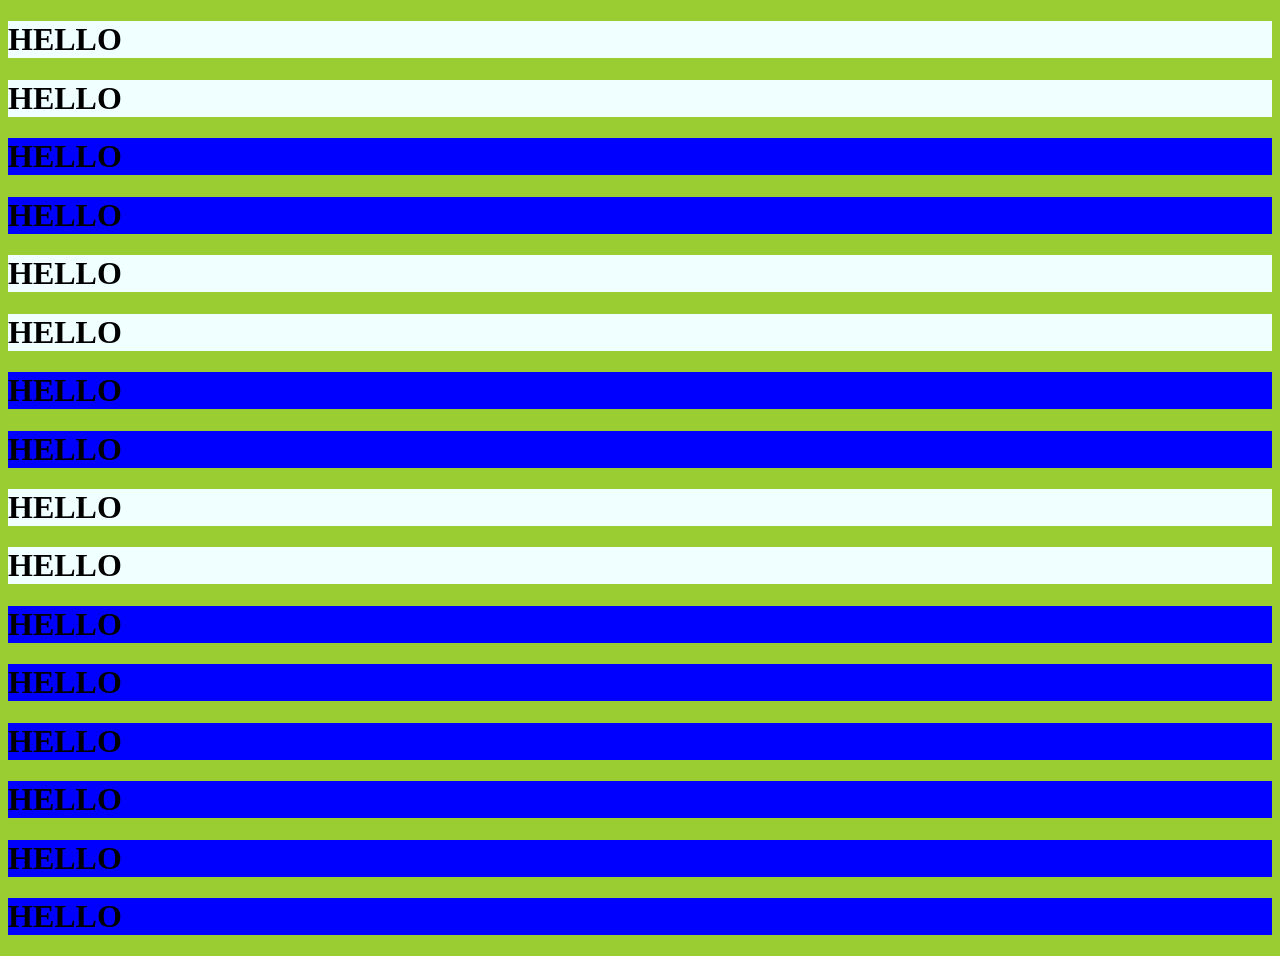
==== Class Work/externa_cssl.html @ ac9dcb9c "new file" ====
<!DOCTYPE html>
<html lang="en">
<head>
    <meta charset="UTF-8">
    <meta name="viewport" content="width=device-width, initial-scale=1.0">
    <title>Document</title>
    <link rel="stylesheet" href="style.css">
</head>
<body>
    <h1 class="head1">HELLO</h1>
    <h1 class="head1">HELLO</h1>
    <h1>HELLO</h1>
    <h1>HELLO</h1>
    <h1 class="head1">HELLO</h1>
    <h1 class="head1">HELLO</h1>
    <h1>HELLO</h1>
    <h1>HELLO</h1>
    <h1 class="head1">HELLO</h1>
    <h1 class="head1">HELLO</h1>
    <h1>HELLO</h1>
    <h1>HELLO</h1>
    <h1>HELLO</h1>
    <h1>HELLO</h1>
    <h1>HELLO</h1>
    <h1>HELLO</h1>
</body>
</html>
---- Class Work/style.css ----
body{
    background-color: yellowgreen;
}
h1{background-color: blue;}
.head1{background-color: azure;}
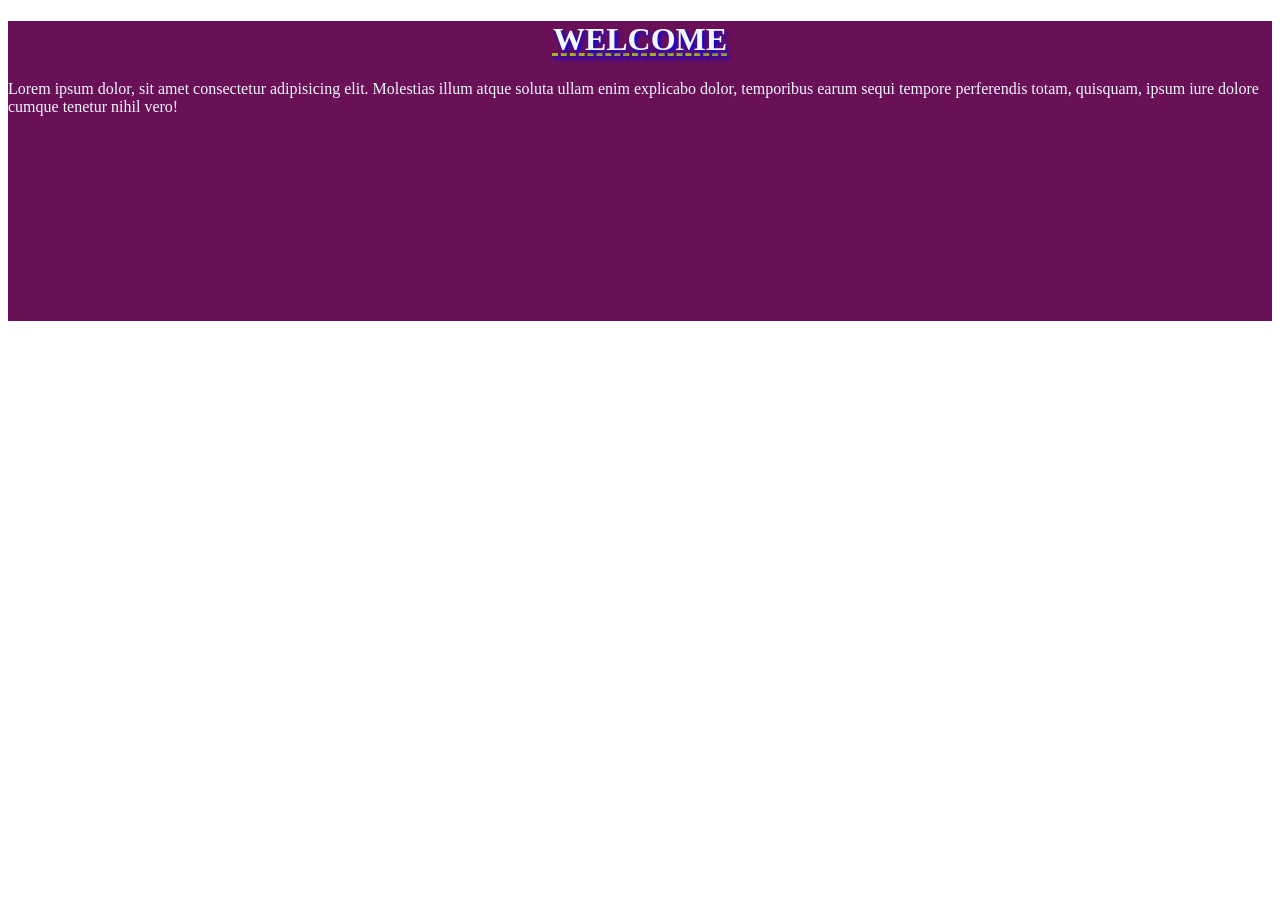
==== commit 040cb9f3: "modified" ====
--- a/Class Work/externa_cssl.html
+++ b/Class Work/externa_cssl.html
@@ -7,21 +7,10 @@
     <link rel="stylesheet" href="style.css">
 </head>
 <body>
-    <h1 class="head1">HELLO</h1>
-    <h1 class="head1">HELLO</h1>
-    <h1>HELLO</h1>
-    <h1>HELLO</h1>
-    <h1 class="head1">HELLO</h1>
-    <h1 class="head1">HELLO</h1>
-    <h1>HELLO</h1>
-    <h1>HELLO</h1>
-    <h1 class="head1">HELLO</h1>
-    <h1 class="head1">HELLO</h1>
-    <h1>HELLO</h1>
-    <h1>HELLO</h1>
-    <h1>HELLO</h1>
-    <h1>HELLO</h1>
-    <h1>HELLO</h1>
-    <h1>HELLO</h1>
+    <div class="container">
+        <h1>WELCOME</h1>
+        <p>Lorem ipsum dolor, sit amet consectetur adipisicing elit. Molestias illum atque soluta ullam enim explicabo dolor,
+            temporibus earum sequi tempore perferendis totam, quisquam, ipsum iure dolore cumque tenetur nihil vero!</p>
+    </div>
 </body>
 </html>
--- a/Class Work/style.css
+++ b/Class Work/style.css
@@ -1,5 +1,15 @@
-body{
-    background-color: yellowgreen;
+.container{
+    background-color: rgb(105, 16, 87);
+    color: aliceblue;
+    height: 300px
+
 }
-h1{background-color: blue;}
-.head1{background-color: azure;}+h1{
+    text-decoration: underline; 
+    text-decoration-style: dashed;
+    text-decoration-color: rgb(168, 181, 25);
+    /* 1st value horizantal 2nd value vertical 3rd value blur */
+    text-shadow: 2px 3px 4px blue;
+    text-align: center;
+    text-transform: capitalize;
+}
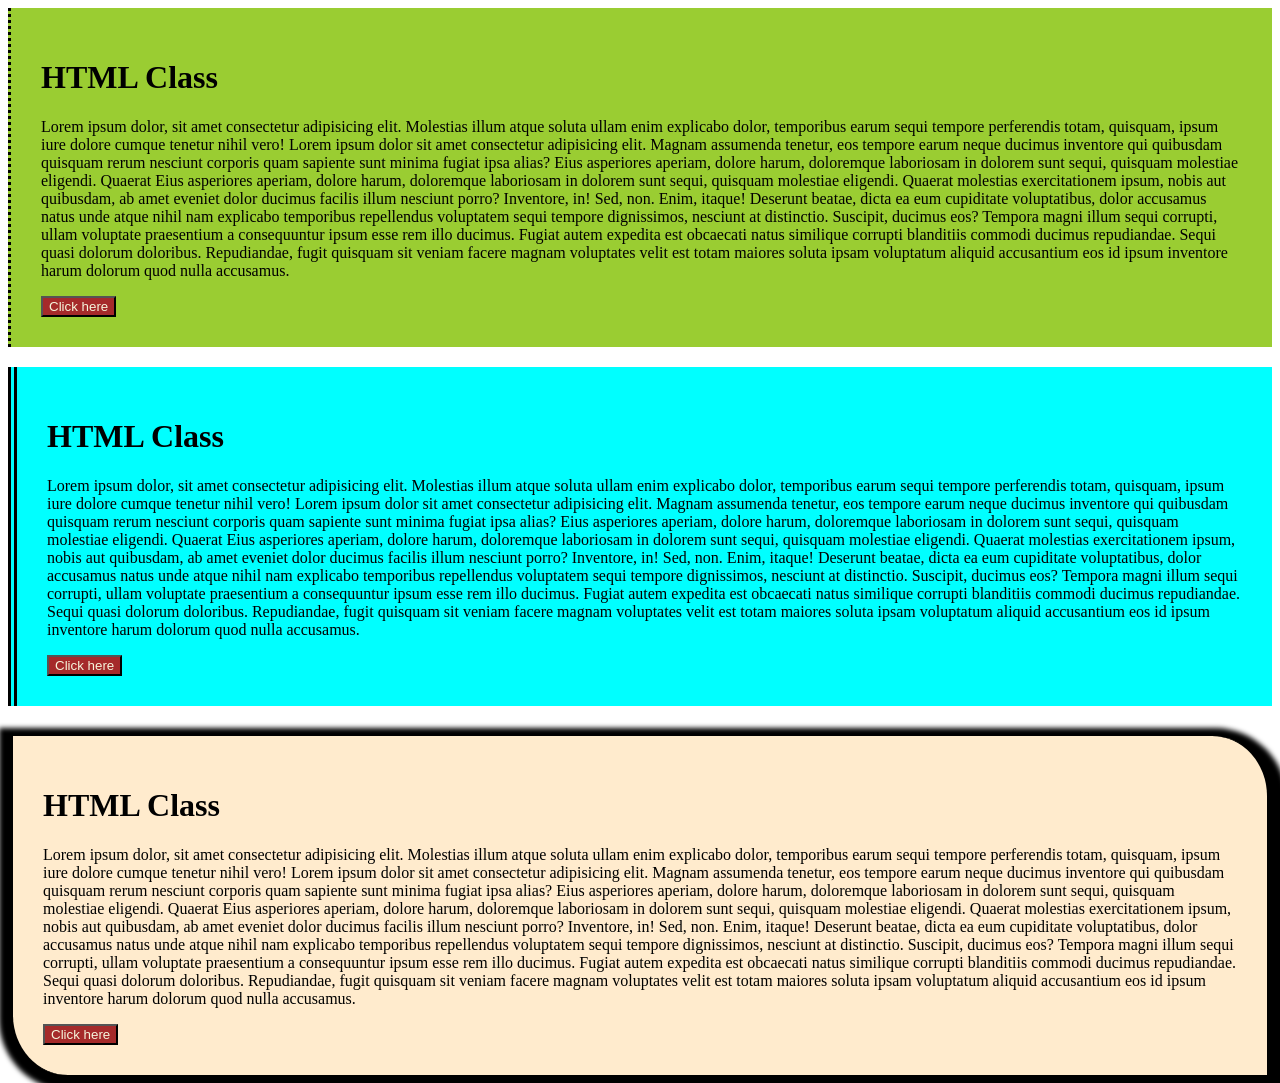
==== commit e3212b8c: "remark" ====
--- a/Class Work/externa_cssl.html
+++ b/Class Work/externa_cssl.html
@@ -7,10 +7,56 @@
     <link rel="stylesheet" href="style.css">
 </head>
 <body>
-    <div class="container">
-        <h1>WELCOME</h1>
+    <div class="main">
+        <h1>HTML Class</h1>
         <p>Lorem ipsum dolor, sit amet consectetur adipisicing elit. Molestias illum atque soluta ullam enim explicabo dolor,
-            temporibus earum sequi tempore perferendis totam, quisquam, ipsum iure dolore cumque tenetur nihil vero!</p>
+        temporibus earum sequi tempore perferendis totam, quisquam, ipsum iure dolore cumque tenetur nihil vero! Lorem ipsum
+        dolor sit amet consectetur adipisicing elit. Magnam assumenda tenetur, eos tempore earum neque ducimus inventore qui
+        quibusdam quisquam rerum nesciunt corporis quam sapiente sunt minima fugiat ipsa alias?
+        Eius asperiores aperiam, dolore harum, doloremque laboriosam in dolorem sunt sequi, quisquam molestiae eligendi. Quaerat
+        Eius asperiores aperiam, dolore harum, doloremque laboriosam in dolorem sunt sequi, quisquam molestiae eligendi. Quaerat
+        molestias exercitationem ipsum, nobis aut quibusdam, ab amet eveniet dolor ducimus facilis illum nesciunt porro?
+        Inventore, in! Sed, non. Enim, itaque! Deserunt beatae, dicta ea eum cupiditate voluptatibus, dolor accusamus natus unde
+        atque nihil nam explicabo temporibus repellendus voluptatem sequi tempore dignissimos, nesciunt at distinctio.
+        Suscipit, ducimus eos? Tempora magni illum sequi corrupti, ullam voluptate praesentium a consequuntur ipsum esse rem
+        illo ducimus. Fugiat autem expedita est obcaecati natus similique corrupti blanditiis commodi ducimus repudiandae.
+        Sequi quasi dolorum doloribus. Repudiandae, fugit quisquam sit veniam facere magnam voluptates velit est totam maiores
+        soluta ipsam voluptatum aliquid accusantium eos id ipsum inventore harum dolorum quod nulla accusamus.</p>
+        <button>Click here</button>
+    </div>
+    <div class="main1">
+        <h1>HTML Class</h1>
+        <p>Lorem ipsum dolor, sit amet consectetur adipisicing elit. Molestias illum atque soluta ullam enim explicabo dolor,
+        temporibus earum sequi tempore perferendis totam, quisquam, ipsum iure dolore cumque tenetur nihil vero! Lorem ipsum
+        dolor sit amet consectetur adipisicing elit. Magnam assumenda tenetur, eos tempore earum neque ducimus inventore qui
+        quibusdam quisquam rerum nesciunt corporis quam sapiente sunt minima fugiat ipsa alias?
+        Eius asperiores aperiam, dolore harum, doloremque laboriosam in dolorem sunt sequi, quisquam molestiae eligendi. Quaerat
+        Eius asperiores aperiam, dolore harum, doloremque laboriosam in dolorem sunt sequi, quisquam molestiae eligendi. Quaerat
+        molestias exercitationem ipsum, nobis aut quibusdam, ab amet eveniet dolor ducimus facilis illum nesciunt porro?
+        Inventore, in! Sed, non. Enim, itaque! Deserunt beatae, dicta ea eum cupiditate voluptatibus, dolor accusamus natus unde
+        atque nihil nam explicabo temporibus repellendus voluptatem sequi tempore dignissimos, nesciunt at distinctio.
+        Suscipit, ducimus eos? Tempora magni illum sequi corrupti, ullam voluptate praesentium a consequuntur ipsum esse rem
+        illo ducimus. Fugiat autem expedita est obcaecati natus similique corrupti blanditiis commodi ducimus repudiandae.
+        Sequi quasi dolorum doloribus. Repudiandae, fugit quisquam sit veniam facere magnam voluptates velit est totam maiores
+        soluta ipsam voluptatum aliquid accusantium eos id ipsum inventore harum dolorum quod nulla accusamus.</p>
+        <button>Click here</button>
+    </div>
+    <div class="main2">
+        <h1>HTML Class</h1>
+        <p>Lorem ipsum dolor, sit amet consectetur adipisicing elit. Molestias illum atque soluta ullam enim explicabo dolor,
+        temporibus earum sequi tempore perferendis totam, quisquam, ipsum iure dolore cumque tenetur nihil vero! Lorem ipsum
+        dolor sit amet consectetur adipisicing elit. Magnam assumenda tenetur, eos tempore earum neque ducimus inventore qui
+        quibusdam quisquam rerum nesciunt corporis quam sapiente sunt minima fugiat ipsa alias?
+        Eius asperiores aperiam, dolore harum, doloremque laboriosam in dolorem sunt sequi, quisquam molestiae eligendi. Quaerat
+        Eius asperiores aperiam, dolore harum, doloremque laboriosam in dolorem sunt sequi, quisquam molestiae eligendi. Quaerat
+        molestias exercitationem ipsum, nobis aut quibusdam, ab amet eveniet dolor ducimus facilis illum nesciunt porro?
+        Inventore, in! Sed, non. Enim, itaque! Deserunt beatae, dicta ea eum cupiditate voluptatibus, dolor accusamus natus unde
+        atque nihil nam explicabo temporibus repellendus voluptatem sequi tempore dignissimos, nesciunt at distinctio.
+        Suscipit, ducimus eos? Tempora magni illum sequi corrupti, ullam voluptate praesentium a consequuntur ipsum esse rem
+        illo ducimus. Fugiat autem expedita est obcaecati natus similique corrupti blanditiis commodi ducimus repudiandae.
+        Sequi quasi dolorum doloribus. Repudiandae, fugit quisquam sit veniam facere magnam voluptates velit est totam maiores
+        soluta ipsam voluptatum aliquid accusantium eos id ipsum inventore harum dolorum quod nulla accusamus.</p>
+        <button>Click here</button>
     </div>
 </body>
 </html>
--- a/Class Work/style.css
+++ b/Class Work/style.css
@@ -1,15 +1,29 @@
-.container{
-    background-color: rgb(105, 16, 87);
-    color: aliceblue;
-    height: 300px
-
+/* Box model */
+.main{
+    background-color: yellowgreen;
+    /* padding-top: 20px;
+    padding-left: 20px;
+    padding-bottom: 20px; */
+    padding: 30px;
+    border-left: 3px dotted black;
 }
-h1{
-    text-decoration: underline; 
-    text-decoration-style: dashed;
-    text-decoration-color: rgb(168, 181, 25);
-    /* 1st value horizantal 2nd value vertical 3rd value blur */
-    text-shadow: 2px 3px 4px blue;
-    text-align: center;
-    text-transform: capitalize;
+.main1{
+    background-color: aqua;
+    padding: 30px;
+    margin-top: 20px;
+    border-left: 9px double black;
 }
+button{
+    background-color: brown;
+    color: beige;
+}
+.main2{
+    padding: 30px;
+    background-color: blanchedalmond;
+    margin-top: 30px;
+    border-left: 5px solid black;
+    box-shadow: 3px 4px 5px 12px black;
+    border-bottom-left-radius: 60px;
+    border-top-right-radius: 60px;
+    border-right: 5px solid black;
+}
